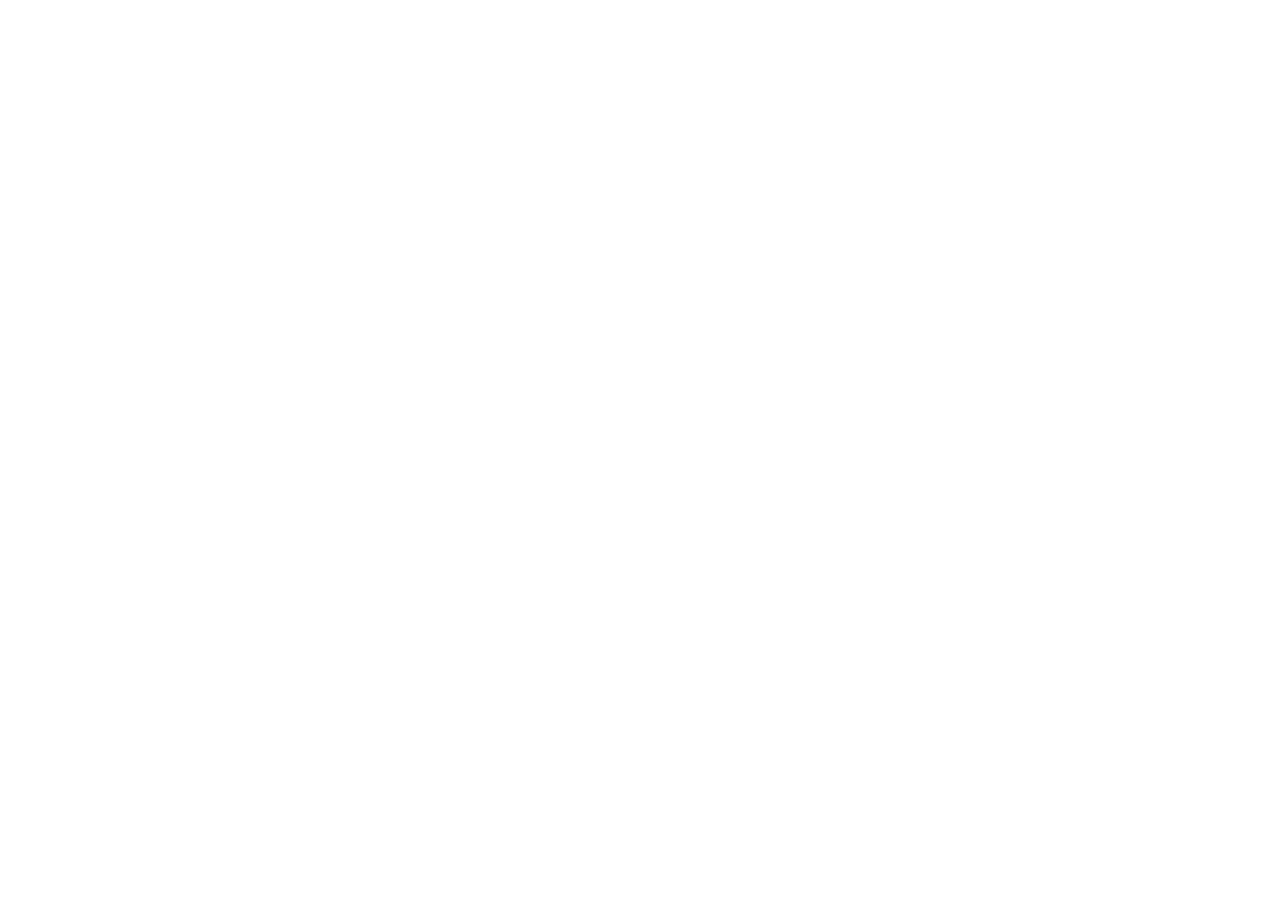
==== index.html @ d8afe335 "scripts" ====
<!-- here's our first file -->

<html>
  <head>
    <title>Silly little web page</title>
    <script>
      var a = 2;
      var a = 3; 
      var c = a +b; 
      // log this information into the console 
      // now in the console of the browser, the value of c has been printed
      console.log("the value of c is >> " + c)
    </script>

    <style>
      
    </style> 
  </head> 

  <body>

  </body>

</html>
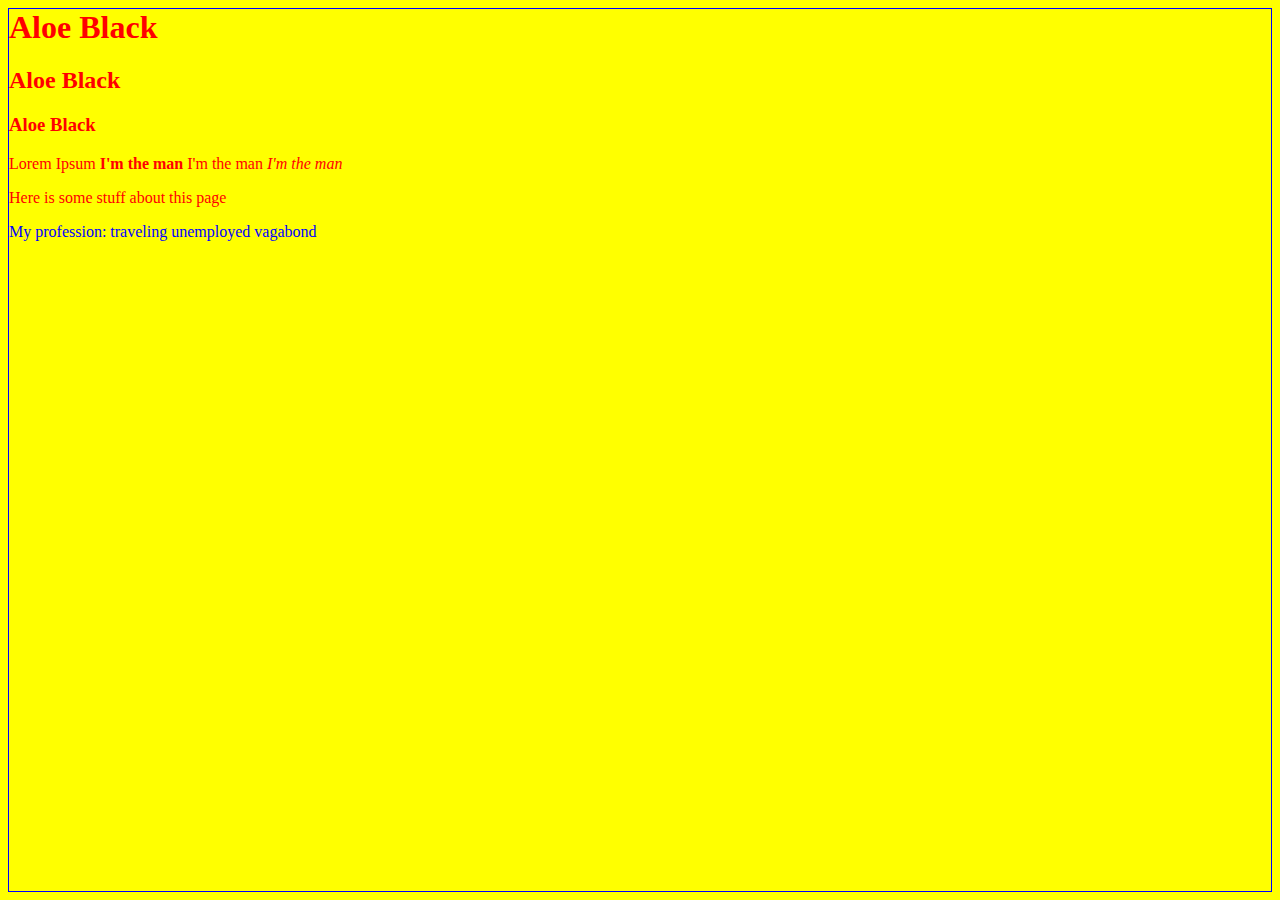
==== commit 302a2267: "styling" ====
--- a/index.html
+++ b/index.html
@@ -9,16 +9,29 @@
       var c = a +b; 
       // log this information into the console 
       // now in the console of the browser, the value of c has been printed
-      console.log("the value of c is >> " + c)
+      console.log("the value of c is >> " + c);
     </script>
-
-    <style>
-      
-    </style> 
+    <!-- can also use the script tag using a source attribute -->
+    
+    <script src="js/script.js"></script> 
+    <link href="css/style.css" rel = "stylesheet"></link> 
   </head> 
 
   <body>
+    <h1> Aloe Black </h1>
+    <h2> Aloe Black </h2>
+    <h3> Aloe Black </h3>
+    <p>Lorem Ipsum <strong>I'm the man</strong> I'm the man <em> I'm the man </em> </p>
 
+    <div> 
+      <p> Here is some stuff about this page</p>
+      <!-- divs are generic containers -->
+    </div> 
+    <div class="style1">My profession: traveling unemployed vagabond</div>
+
+    <span> 
+      <!-- span is the same but for more granular details -->
+    </span> 
   </body>
 
 </html>--- a/css/style.css
+++ b/css/style.css
@@ -0,0 +1,9 @@
+body { 
+  background-color: yellow; 
+  color: red;
+  border:1px solid blue;
+}
+
+.style1 { 
+  color: blue;
+}